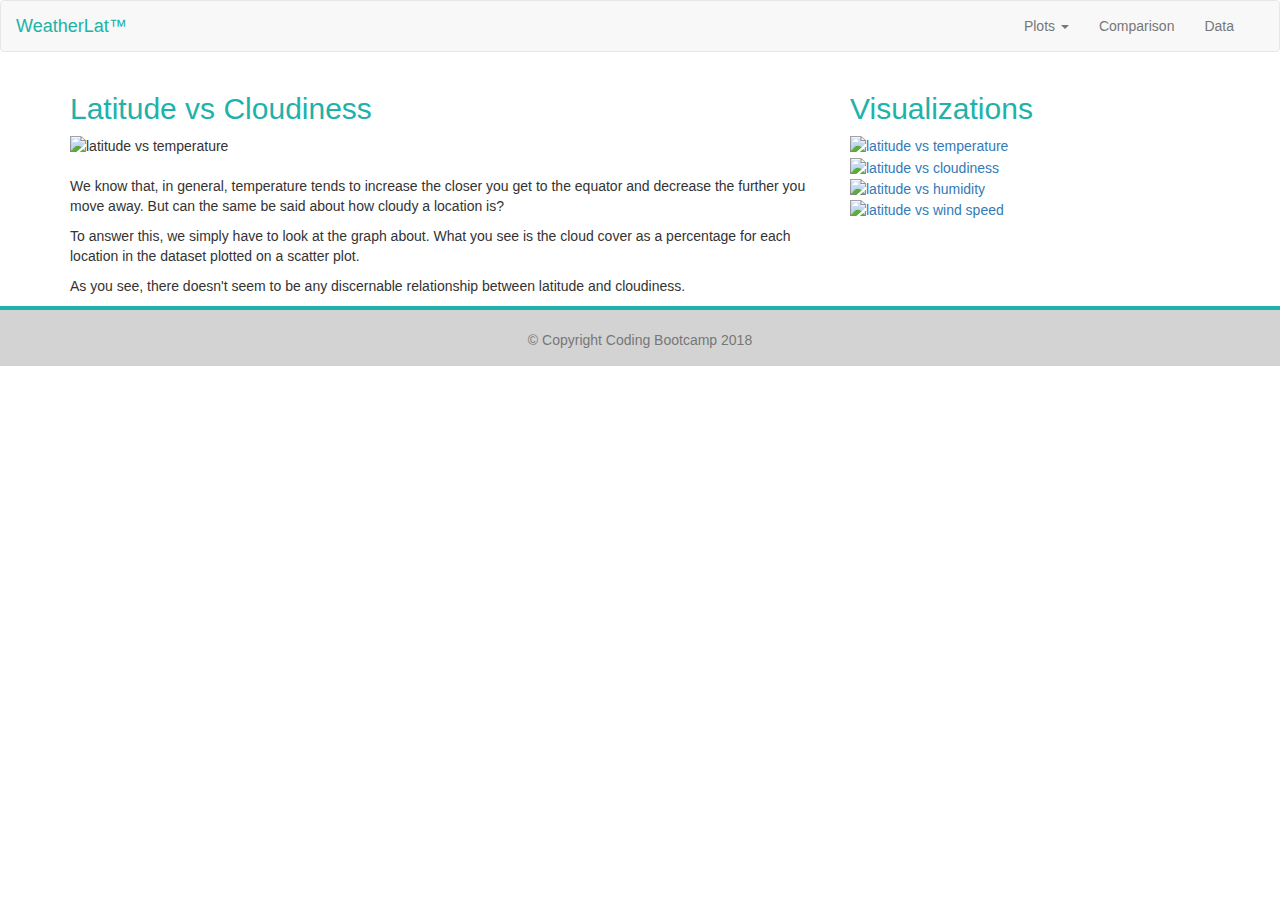
==== cloudiness-plot.html @ 6e6ef8d0 "Final commit" ====
<!DOCTYPE html>
<html lang="en">

<head>
  <title>Cloudiness Plot</title>
  <meta charset="utf-8">
  <meta name="viewport" content="width=device-width, initial-scale=1">
  <meta http-equiv="X-UA-Compatible" content="ie=edge">
  <link rel="stylesheet" href="https://maxcdn.bootstrapcdn.com/bootstrap/3.3.7/css/bootstrap.min.css">
  <script src="https://ajax.googleapis.com/ajax/libs/jquery/3.3.1/jquery.min.js"></script>
  <script src="https://maxcdn.bootstrapcdn.com/bootstrap/3.3.7/js/bootstrap.min.js"></script>
  <link rel="stylesheet" href="reset.css">
  <link rel="stylesheet" href="style.css">
</head>

<body>
  <nav class="navbar navbar-default">
    <div class="container-fluid">
      <!-- Brand and toggle get grouped for better mobile display -->
      <div class="navbar-header">
        <button type="button" class="navbar-toggle collapsed" data-toggle="collapse" data-target="#bs-example-navbar-collapse-1"
          aria-expanded="false">
          <span class="sr-only">Toggle navigation</span>
          <span class="icon-bar"></span>
          <span class="icon-bar"></span>
          <span class="icon-bar"></span>
        </button>
        <a class="navbar-brand" href="file:///Users/Mike/Documents/Web_Homework/index.html" style="color: lightseagreen">WeatherLat&trade;</a>
      </div>

      <!-- Collect the nav links, forms, and other content for toggling -->
      <div class="collapse navbar-collapse" id="bs-example-navbar-collapse-1">
        <ul class="nav navbar-nav topnav-right">
          <li class="dropdown nav-item">
            <a href="#" class="dropdown-toggle" data-toggle="dropdown" role="button" aria-haspopup="true" aria-expanded="false">Plots
              <span class="caret"></span></a>
            <ul class="dropdown-menu">
              <li><a href="file:///Users/Mike/Documents/Web_Homework/temp-plot.html">Temperature</a></li>
              <li><a href="file:///Users/Mike/Documents/Web_Homework/humidity-plot.html">Humidity</a></li>
              <li><a href="file:///Users/Mike/Documents/Web_Homework/wind-plot.html">Wind Speed</a></li>
              <li><a href="file:///Users/Mike/Documents/Web_Homework/cloudiness-plot.html">Cloudiness</a></li>
            </ul>
          </li>
          <li class="nav-item"><a href="file:///Users/Mike/Documents/Web_Homework/comparisons.html">Comparison</a></li>
          <li class="nav-item"><a href="file:///Users/Mike/Documents/Web_Homework/weather-data.html">Data</a></li>
        </ul>
        </li>
        </ul>
      </div><!-- /.navbar-collapse -->
    </div><!-- /.container-fluid -->
  </nav>

  <div class="container">
    <div class="row">
      <div class="container col-md-8">
        <article>
          <header>
            <h2>Latitude vs Cloudiness</h2>
          </header>
          <img src="https://raw.githubusercontent.com/MikeSchuler/api_homework/master/Lat_vs_Cloudiness.png" alt="latitude vs temperature"
            width="650" height="400">
          <br>
          <br>
          <p>We know that, in general, temperature tends to increase the closer you get to the equator and decrease the further you move away. But can the same be said about how cloudy a location is?</p>
          <p>To answer this, we simply have to look at the graph about. What you see is the cloud cover as a percentage for each location in the dataset plotted on a scatter plot.</p>
        <p>As you see, there doesn't seem to be any discernable relationship between latitude and cloudiness.</p>
        </article>
      </div>

      <div class="container col-md-4">
        <header>
          <h2>Visualizations </h2>
        </header>
        <a href="file:///Users/Mike/Documents/Web_Homework/temp-plot.html"><img src="https://raw.githubusercontent.com/MikeSchuler/api_homework/master/Lat_vs_Temp.png"
            alt="latitude vs temperature" width="300" height="199"></a><br>
        <a href="file:///Users/Mike/Documents/Web_Homework/cloudiness-plot.html"><img src="https://raw.githubusercontent.com/MikeSchuler/api_homework/master/Lat_vs_Cloudiness.png"
            alt="latitude vs cloudiness" width="300" height="199"></a><br>
        <a href="file:///Users/Mike/Documents/Web_Homework/humidity-plot.html"><img src="https://raw.githubusercontent.com/MikeSchuler/api_homework/master/Lat_vs_Humidity.png"
            alt="latitude vs humidity" width="300" height="199"></a><br>
        <a href="file:///Users/Mike/Documents/Web_Homework/wind-plot.html"><img src="https://raw.githubusercontent.com/MikeSchuler/api_homework/master/Lat_vs_Wind_Speed.png"
            alt="latitude vs wind speed" width="300" height="199"></a><br><br>
      </div>
    </div>
  </div>

  <!-- <footer class="footer align-items-center"> -->
  <div class="footer container">
    <span class="text-muted">&copy Copyright Coding Bootcamp 2018</span>
  </div>
  <!-- </footer> -->

</body>

</html>
---- style.css ----
.navbar-brand {
    color: lightseagreen;
    
  }

header {
  color: lightseagreen;
}

  .footer {
    position: static;
    bottom: 0;
    width: 100%;
    height: 60px; /* Set the fixed height of the footer here */
    line-height: 60px; /* Vertically center the text there */
    background-color: lightgrey;
    text-align: center;
    border-top: 4px solid lightseagreen;

  }

  .topnav-right {
    float: right;
  }

  .comparisons {
    text-align:center;
    color: lightseagreen;

  }

  .background { 
    background-color: white;

  }

  .background-2 {

  background-color: white;
  }

  .navbar-background {
    background-color: lightgrey;
  
  }
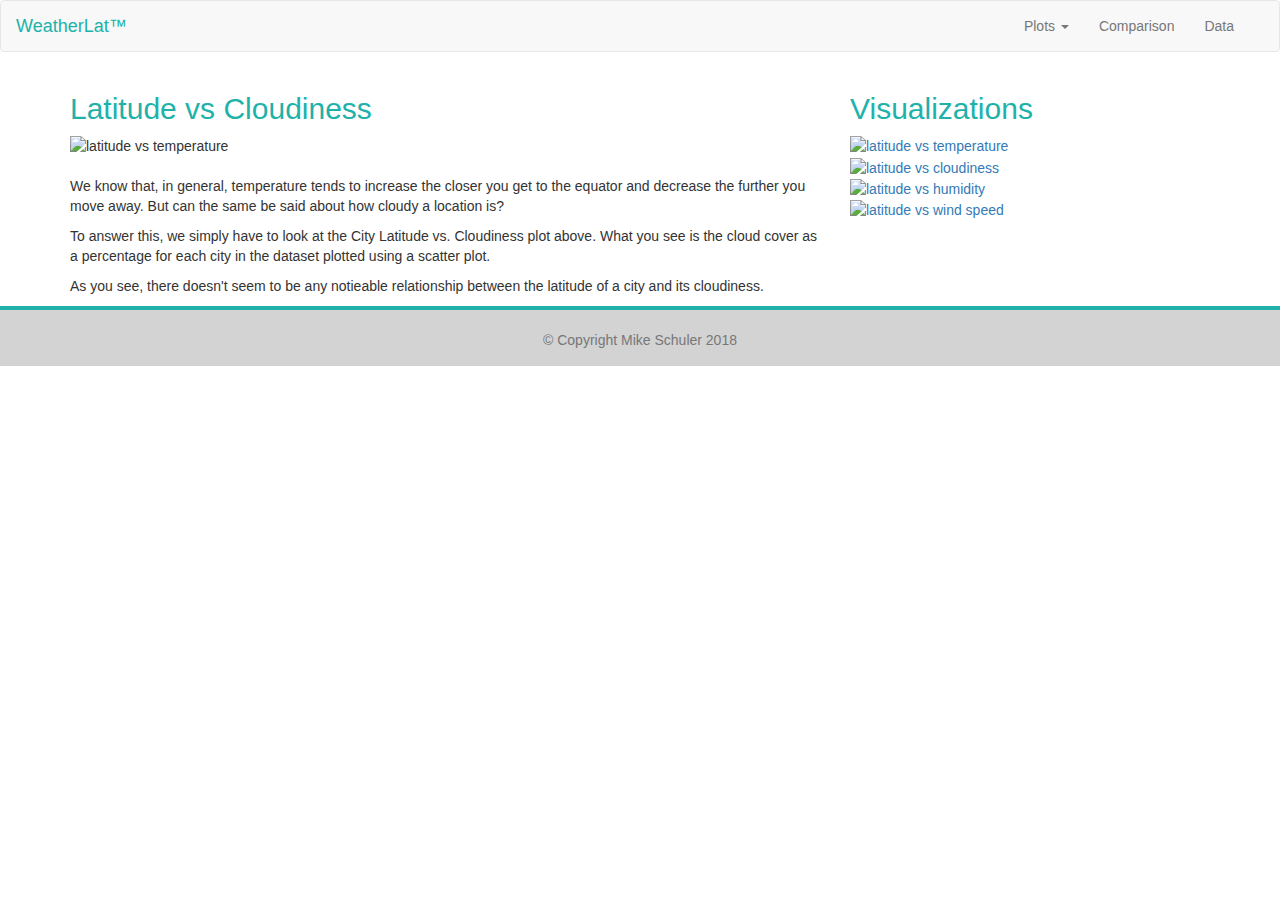
==== commit 2d064b51: "Final final commit" ====
--- a/cloudiness-plot.html
+++ b/cloudiness-plot.html
@@ -62,8 +62,8 @@
           <br>
           <br>
           <p>We know that, in general, temperature tends to increase the closer you get to the equator and decrease the further you move away. But can the same be said about how cloudy a location is?</p>
-          <p>To answer this, we simply have to look at the graph about. What you see is the cloud cover as a percentage for each location in the dataset plotted on a scatter plot.</p>
-        <p>As you see, there doesn't seem to be any discernable relationship between latitude and cloudiness.</p>
+          <p>To answer this, we simply have to look at the City Latitude vs. Cloudiness plot above. What you see is the cloud cover as a percentage for each city in the dataset plotted using a scatter plot.</p>
+        <p>As you see, there doesn't seem to be any notieable relationship between the latitude of a city and its cloudiness.</p>
         </article>
       </div>
 
@@ -85,7 +85,7 @@
 
   <!-- <footer class="footer align-items-center"> -->
   <div class="footer container">
-    <span class="text-muted">&copy Copyright Coding Bootcamp 2018</span>
+    <span class="text-muted">&copy Copyright Mike Schuler 2018</span>
   </div>
   <!-- </footer> -->
 
